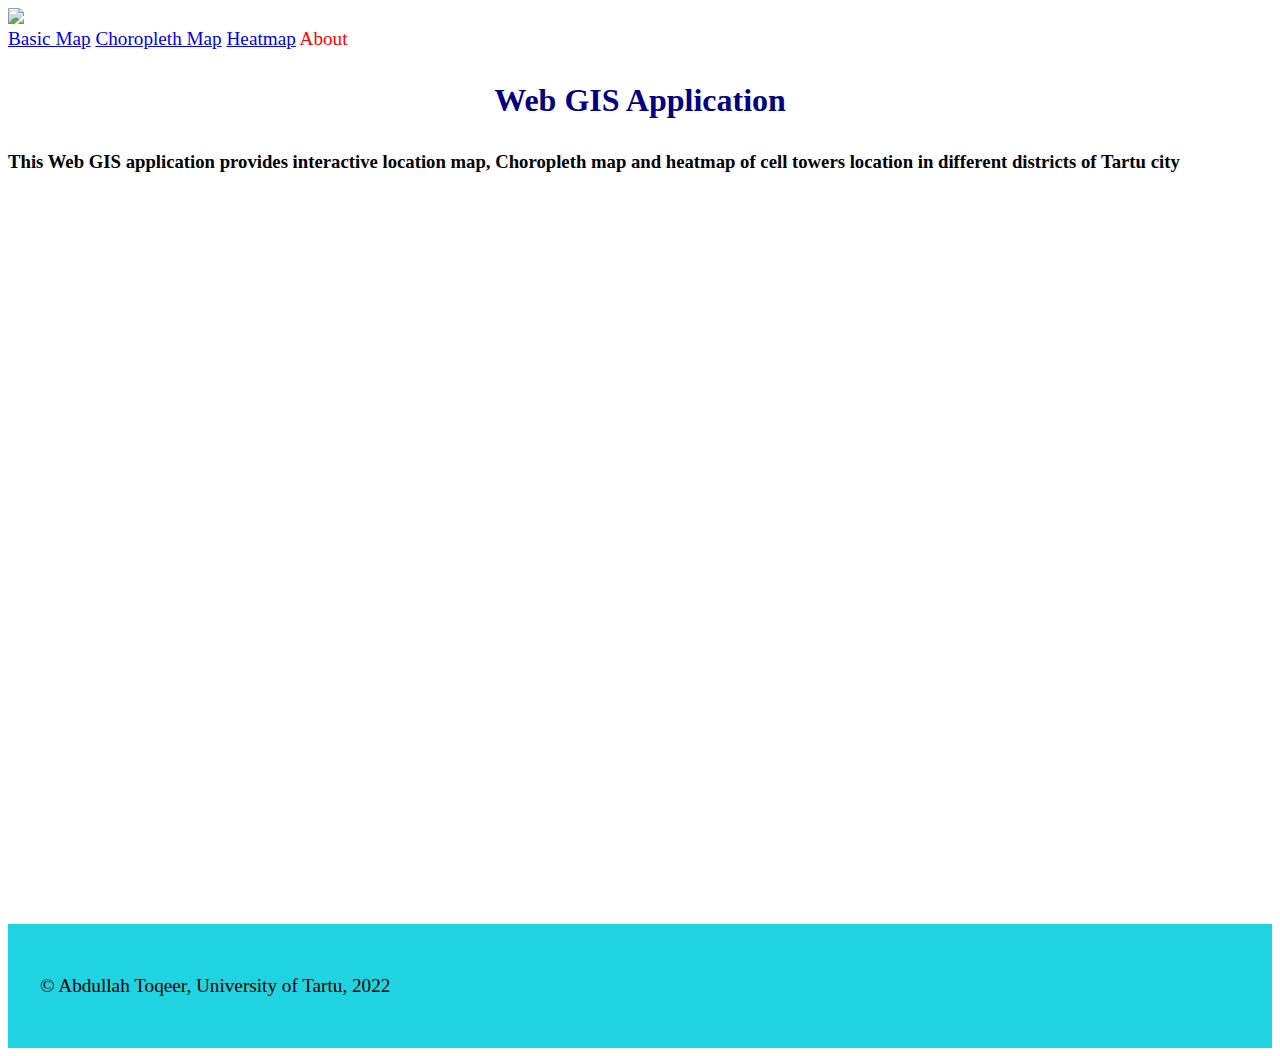
==== about.html @ 84a68e45 "Update about.html" ====
<!DOCTYPE html>
<html>
 <head>
   <meta charset="utf-8" />
    <link rel="stylesheet" href="https://unpkg.com/leaflet@1.8.0/dist/leaflet.css" integrity="sha512-hoalWLoI8r4UszCkZ5kL8vayOGVae1oxXe/2A4AO6J9+580uKHDO3JdHb7NzwwzK5xr/Fs0W40kiNHxM9vyTtQ==" crossorigin="" />
    <link rel="stylesheet" href="css/styles.css" />
   
   <title>Web GIS</title>
 </head>
 
 <body>
     <div>
       <img src="img\banner.jpg" >
      </div>

      <div class="topnav">
        <a href="index.html">Basic Map</a>
        <a href="choroplethmap.html">Choropleth Map</a>
        <a href="heatmap.html">Heatmap</a>
        <a href="about.html" class="active">About</a>
      </div> 

     <h1><p>Web GIS Application</p></h1>
     <h3><p>This Web GIS application provides interactive location map, Choropleth map and heatmap of cell towers location in different districts of Tartu city</p></h3>

     <div class="w3-container">
       <div
       class="map" id = "#map">
       </div>
    </div> 

     <div class="footer-basic">
      <footer>
          
        <p class="copyright"> &copy; Abdullah Toqeer, University of Tartu, 2022</p>
      </footer>
  </div>
 </body>
</html>
---- css/styles.css ----
/* This is the style of overall webpage body*/ 
body {
  background-color: white;
}

/* This is the style of image displayed on top of webpage*/ 
img {
  width: 100%;
  height: auto;
}

/* This is the style of navigation bar displayed on webpage*/
.topnav{
  font-size: larger;
}

/* This is the style of basic map page on navigation bar*/
.active{
  color: red;
  text-decoration: dashed;
}

/* This is the style of main heading of webpage*/
h1 {
  color: navy;
  text-align: center;
  margin-top: auto ;
  margin-bottom: auto;
}

/* This is the style of container of webpage*/
.w3-container {
  padding-left: 5%;
  padding-right: 5%;
}

/* This is the style of default button of webpage*/
.button {
  background-color: #4CAF50; /* Green */
  border: yellow;
  color: white;
  text-align: center;
  text-decoration: none;
  margin-bottom: 2rem;
  font-size: 16px;
  box-shadow: 0 8px 16px 0 rgba(0, 0, 0, 0.2),
              0 6px 20px 0 rgba(0, 0, 0, 0.19);
}

/* This is the style of map element available in container of webpage*/
.map {
  height: 700px;
}

/* This is the style of footer of webpage*/
.footer-basic {
  color: black;
  margin-top: 2rem;
  padding: 2rem;
  background-color: rgb(31, 211, 224);
  font-size: larger;
}
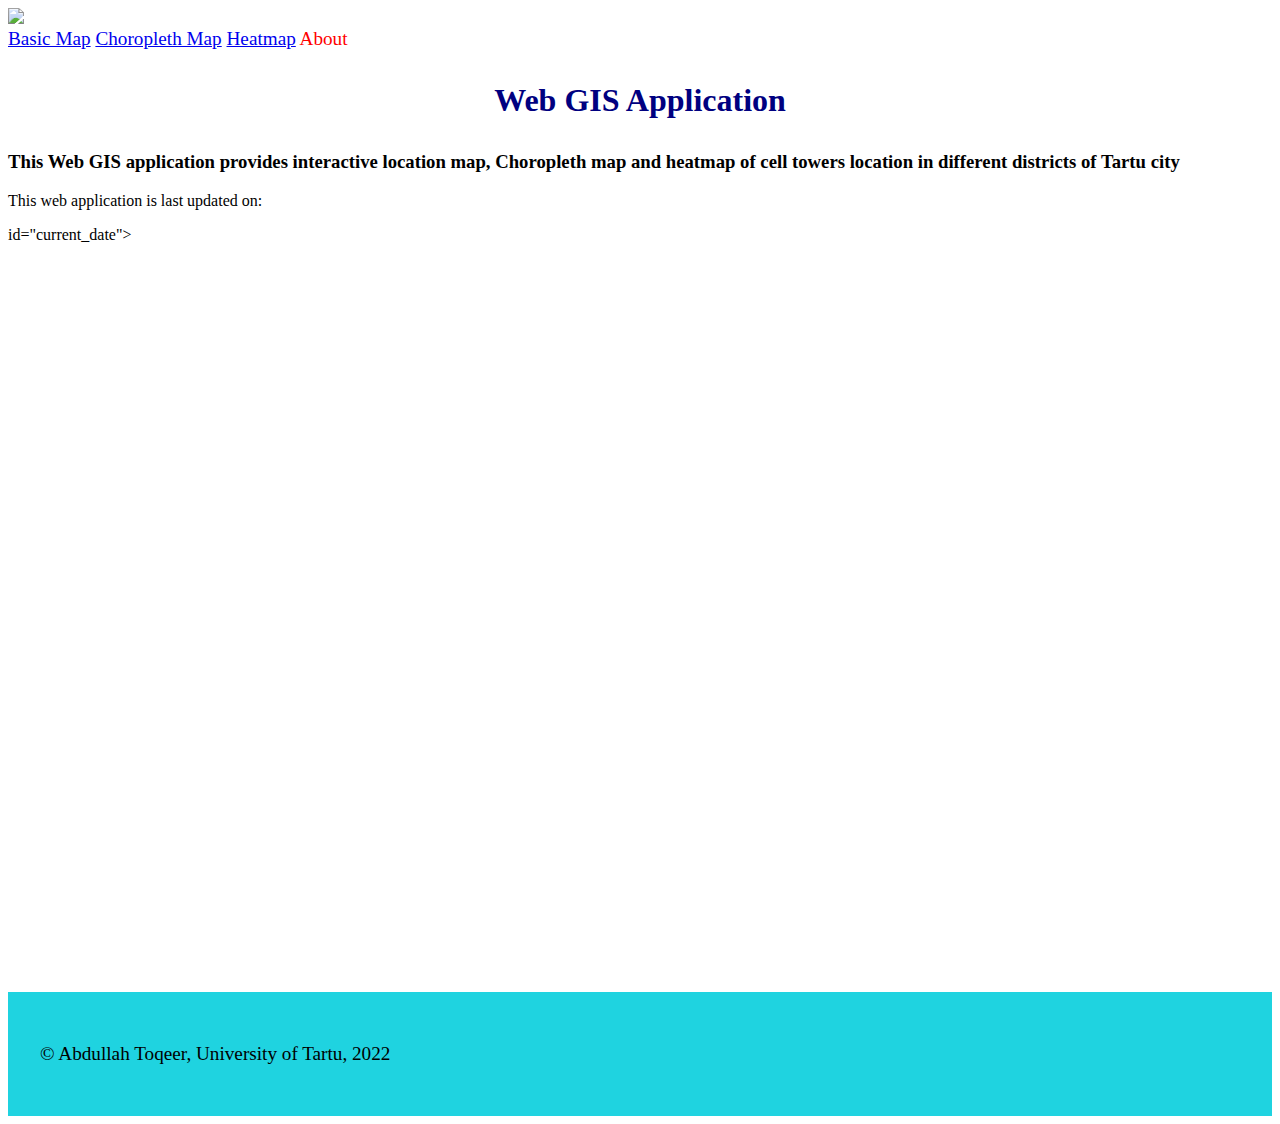
==== commit 5bc0c21c: "Update about.html" ====
--- a/about.html
+++ b/about.html
@@ -23,6 +23,12 @@
      <h1><p>Web GIS Application</p></h1>
      <h3><p>This Web GIS application provides interactive location map, Choropleth map and heatmap of cell towers location in different districts of Tartu city</p></h3>
 
+     <div <p>This web application is last updated on: </p> id="current_date"></p>
+     <script>
+     document.getElementById("current_date").innerHTML = Date();
+     </script>
+
+  
      <div class="w3-container">
        <div
        class="map" id = "#map">
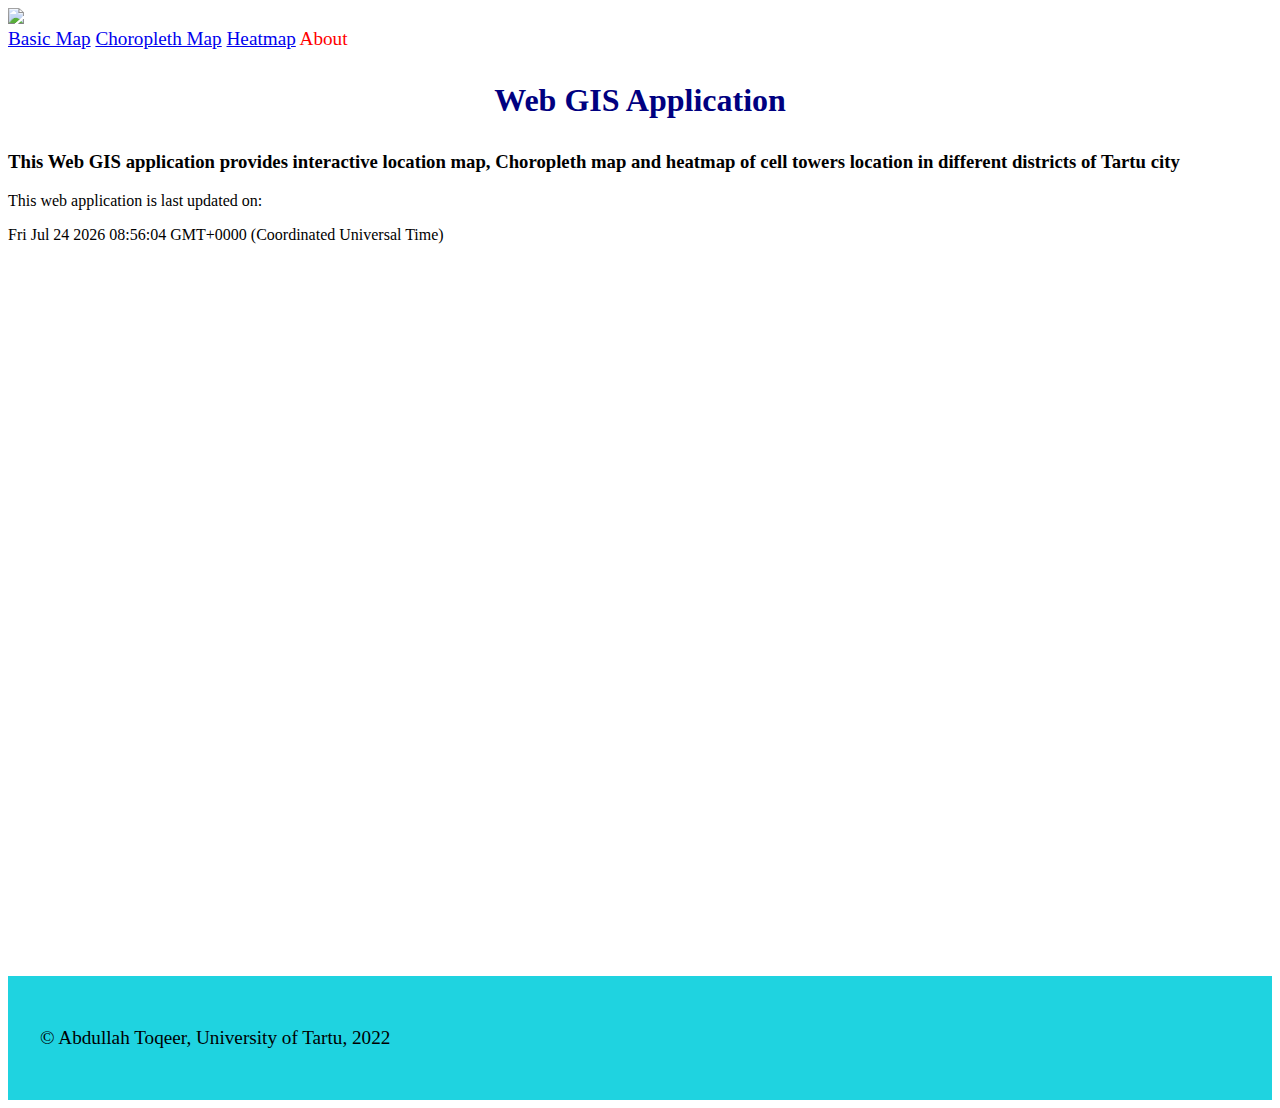
==== commit 5b739d67: "Update about.html" ====
--- a/about.html
+++ b/about.html
@@ -23,11 +23,13 @@
      <h1><p>Web GIS Application</p></h1>
      <h3><p>This Web GIS application provides interactive location map, Choropleth map and heatmap of cell towers location in different districts of Tartu city</p></h3>
 
-     <div <p>This web application is last updated on: </p> id="current_date"></p>
-     <script>
-     document.getElementById("current_date").innerHTML = Date();
-     </script>
-
+     <div 
+          <p>This web application is last updated on: </p> 
+          <div id="current_date"></p>
+          <script>
+          document.getElementById("current_date").innerHTML = Date();
+          </script>
+     </div>
   
      <div class="w3-container">
        <div
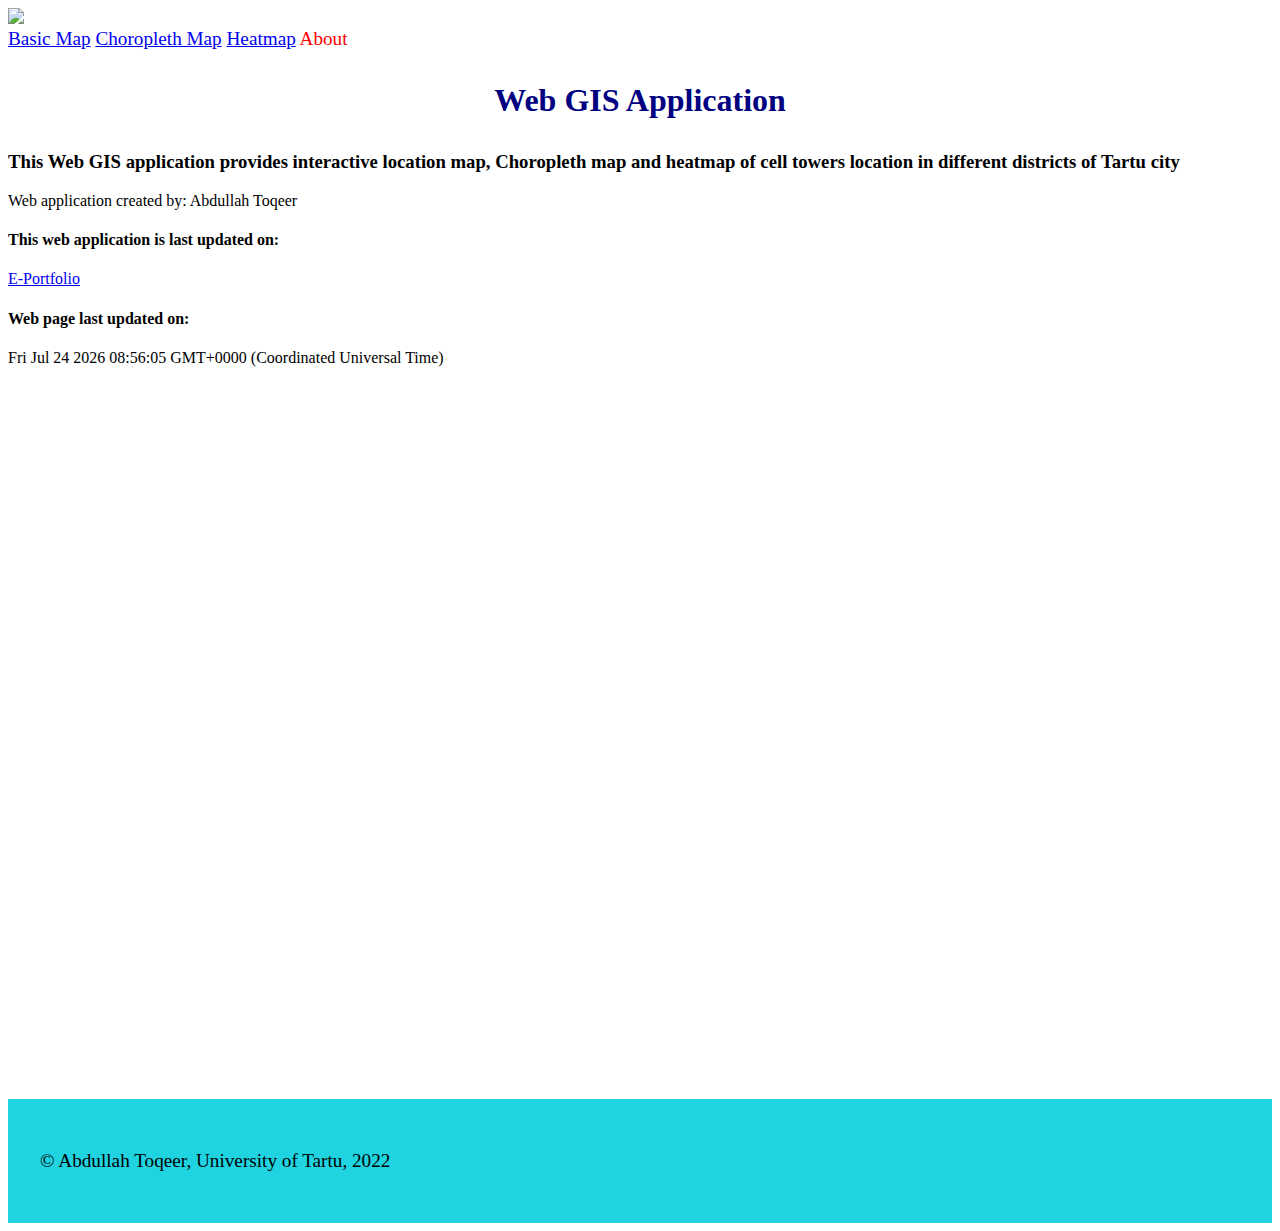
==== commit 6408098c: "Update about.html" ====
--- a/about.html
+++ b/about.html
@@ -24,7 +24,10 @@
      <h3><p>This Web GIS application provides interactive location map, Choropleth map and heatmap of cell towers location in different districts of Tartu city</p></h3>
 
      <div 
-          <p>This web application is last updated on: </p> 
+          <h4><p>Web application created by: Abdullah Toqeer </p></h4>
+          <h4><p>This web application is last updated on: </p></h4>
+          <p><a href="http://abdullahtoqeer.com/">E-Portfolio</a></p>
+          <h4><p>Web page last updated on: </p></h4> 
           <div id="current_date"></p>
           <script>
           document.getElementById("current_date").innerHTML = Date();
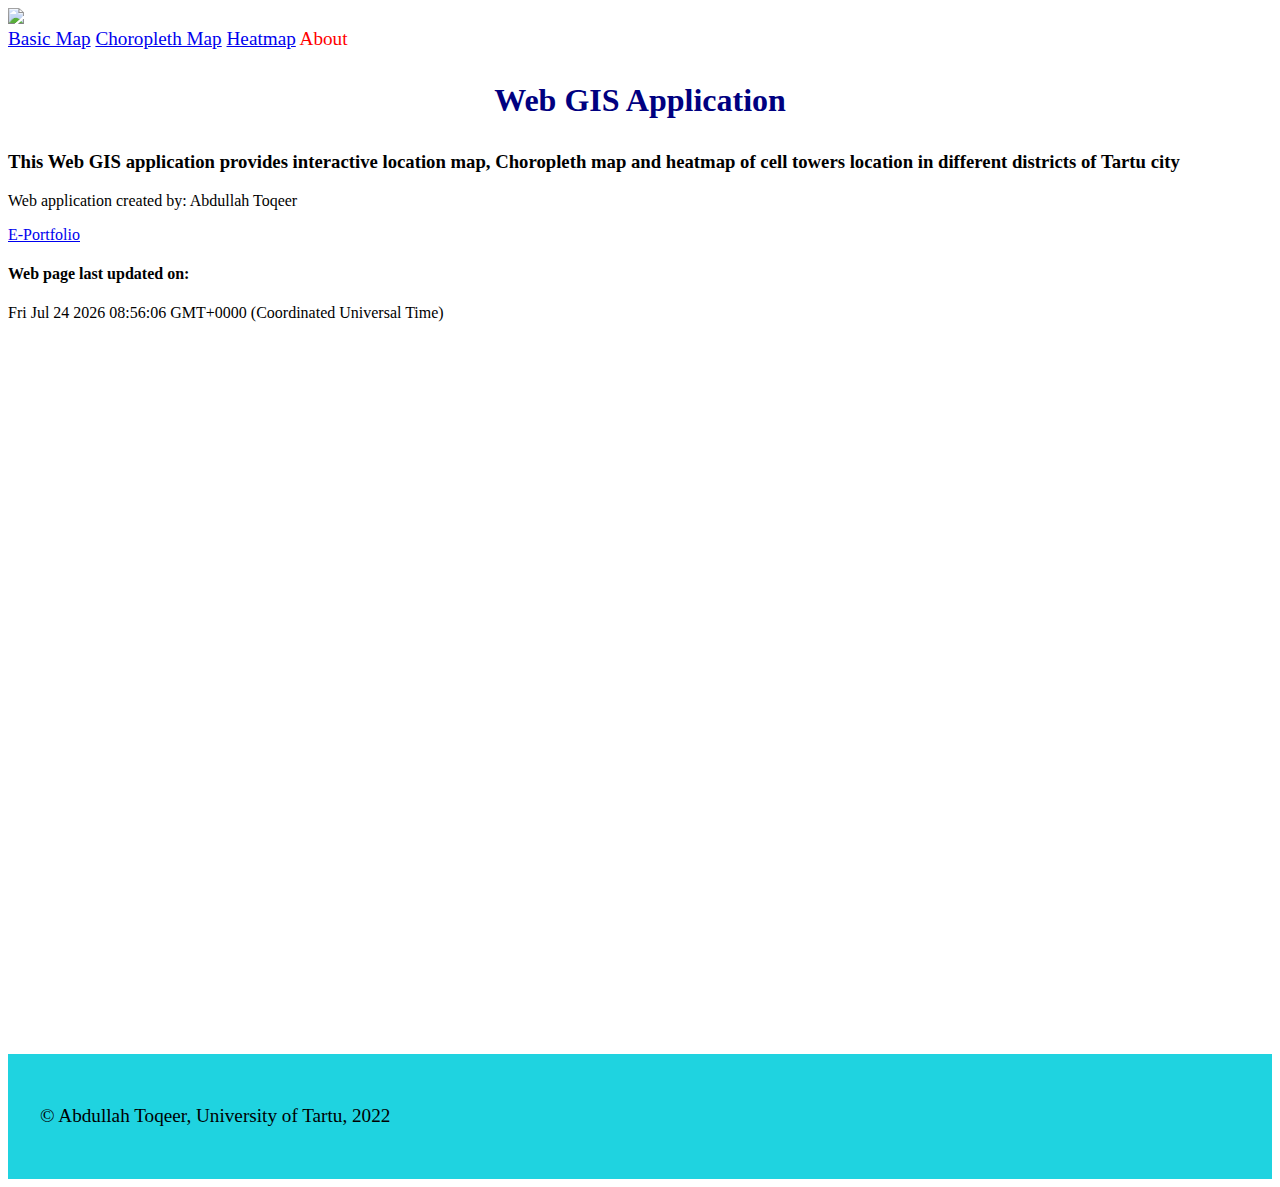
==== commit 0d42a8e5: "Update about.html" ====
--- a/about.html
+++ b/about.html
@@ -25,7 +25,6 @@
 
      <div 
           <h4><p>Web application created by: Abdullah Toqeer </p></h4>
-          <h4><p>This web application is last updated on: </p></h4>
           <p><a href="http://abdullahtoqeer.com/">E-Portfolio</a></p>
           <h4><p>Web page last updated on: </p></h4> 
           <div id="current_date"></p>
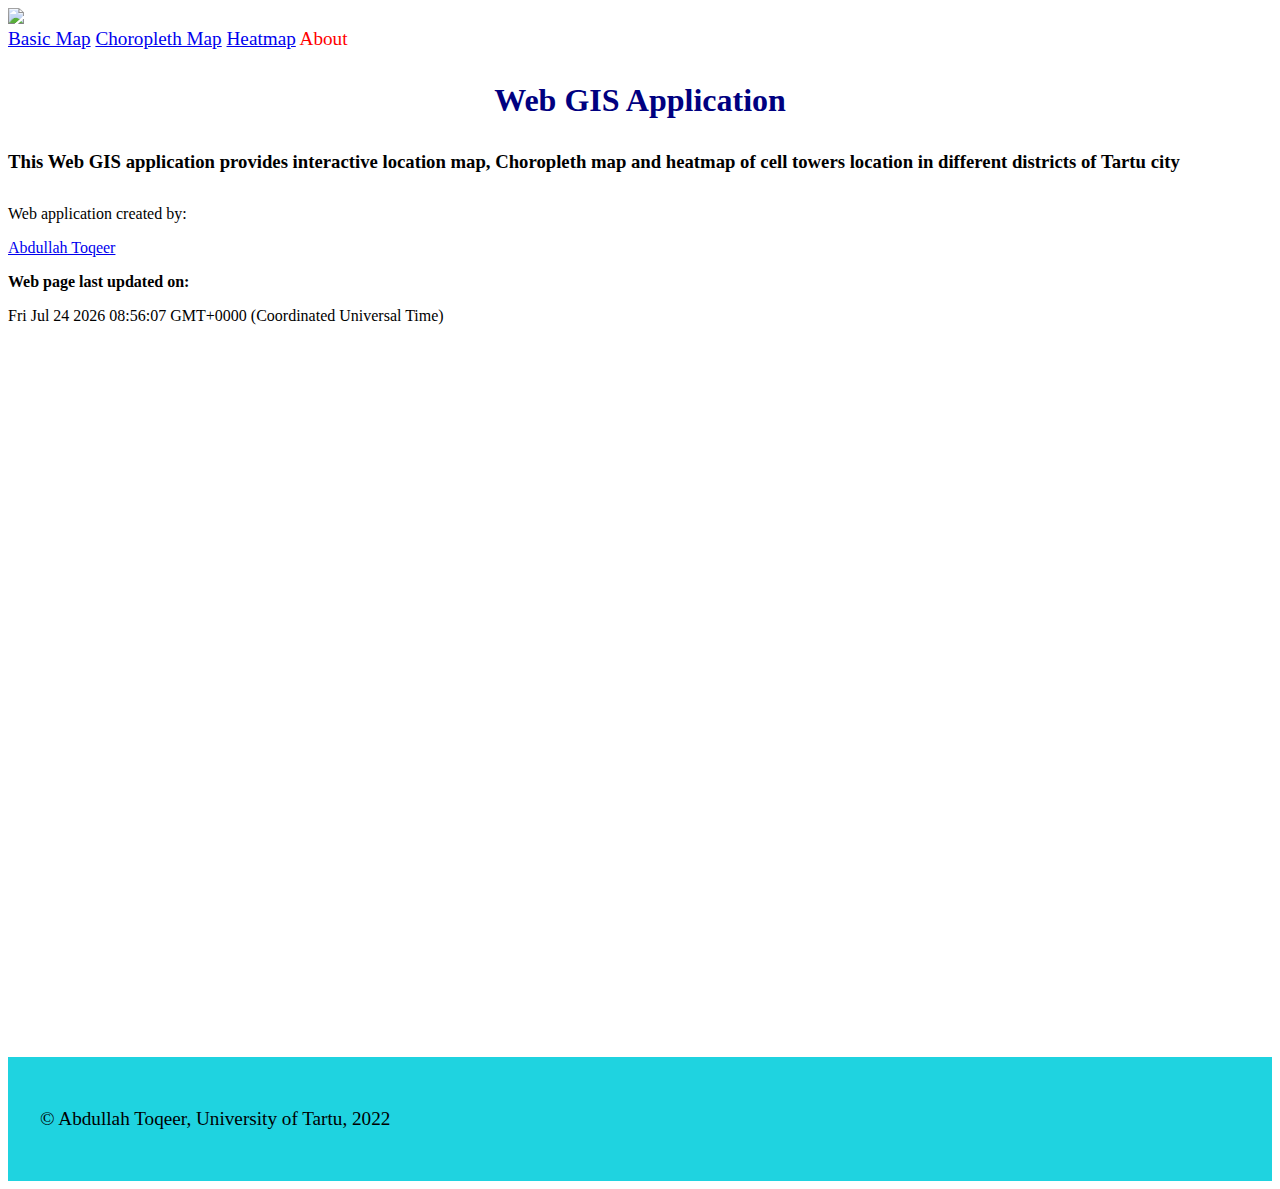
==== commit 5376ee4d: "Update about.html" ====
--- a/about.html
+++ b/about.html
@@ -22,11 +22,11 @@
 
      <h1><p>Web GIS Application</p></h1>
      <h3><p>This Web GIS application provides interactive location map, Choropleth map and heatmap of cell towers location in different districts of Tartu city</p></h3>
-
+     <h1><p></p></h1>
      <div 
-          <h4><p>Web application created by: Abdullah Toqeer </p></h4>
-          <p><a href="http://abdullahtoqeer.com/">E-Portfolio</a></p>
-          <h4><p>Web page last updated on: </p></h4> 
+          <h5><p>Web application created by:</p></h5>
+          <p><a href="http://abdullahtoqeer.com/">Abdullah Toqeer</a></p> 
+          <h4><p>Web page last updated on:</p></h4> 
           <div id="current_date"></p>
           <script>
           document.getElementById("current_date").innerHTML = Date();
--- a/css/styles.css
+++ b/css/styles.css
@@ -28,24 +28,50 @@
   margin-bottom: auto;
 }
 
+h3 {
+  color: black;
+  margin-top: auto ;
+  margin-bottom: auto;
+}
+
+h4 {
+  color: black;
+  margin-top: auto ;
+  margin-bottom: auto;
+  font-weight: bold;
+}
+
 /* This is the style of container of webpage*/
 .w3-container {
   padding-left: 5%;
   padding-right: 5%;
 }
 
-/* This is the style of default button of webpage*/
+
+/* This is the style of default button on top of map */
+.button:focus {
+  box-shadow: #3c4fe0 0 0 0 1.5px inset, rgba(45, 35, 66, .4) 0 2px 4px, rgba(45, 35, 66, .3) 0 7px 13px -3px, #3c4fe0 0 -3px 0 inset;
+}
+
+.button:hover {
+  box-shadow: rgba(45, 35, 66, .4) 0 4px 8px, rgba(45, 35, 66, .3) 0 7px 13px -3px, #3c4fe0 0 -3px 0 inset;
+  transform: translateY(-2px);
+}
+
+.button:active {
+  box-shadow: #3c4fe0 0 3px 7px inset;
+  transform: translateY(2px);
+}
+
 .button {
   background-color: #4CAF50; /* Green */
-  border: yellow;
   color: white;
   text-align: center;
   text-decoration: none;
   margin-bottom: 2rem;
   font-size: 16px;
-  box-shadow: 0 8px 16px 0 rgba(0, 0, 0, 0.2),
-              0 6px 20px 0 rgba(0, 0, 0, 0.19);
 }
+
 
 /* This is the style of map element available in container of webpage*/
 .map {
